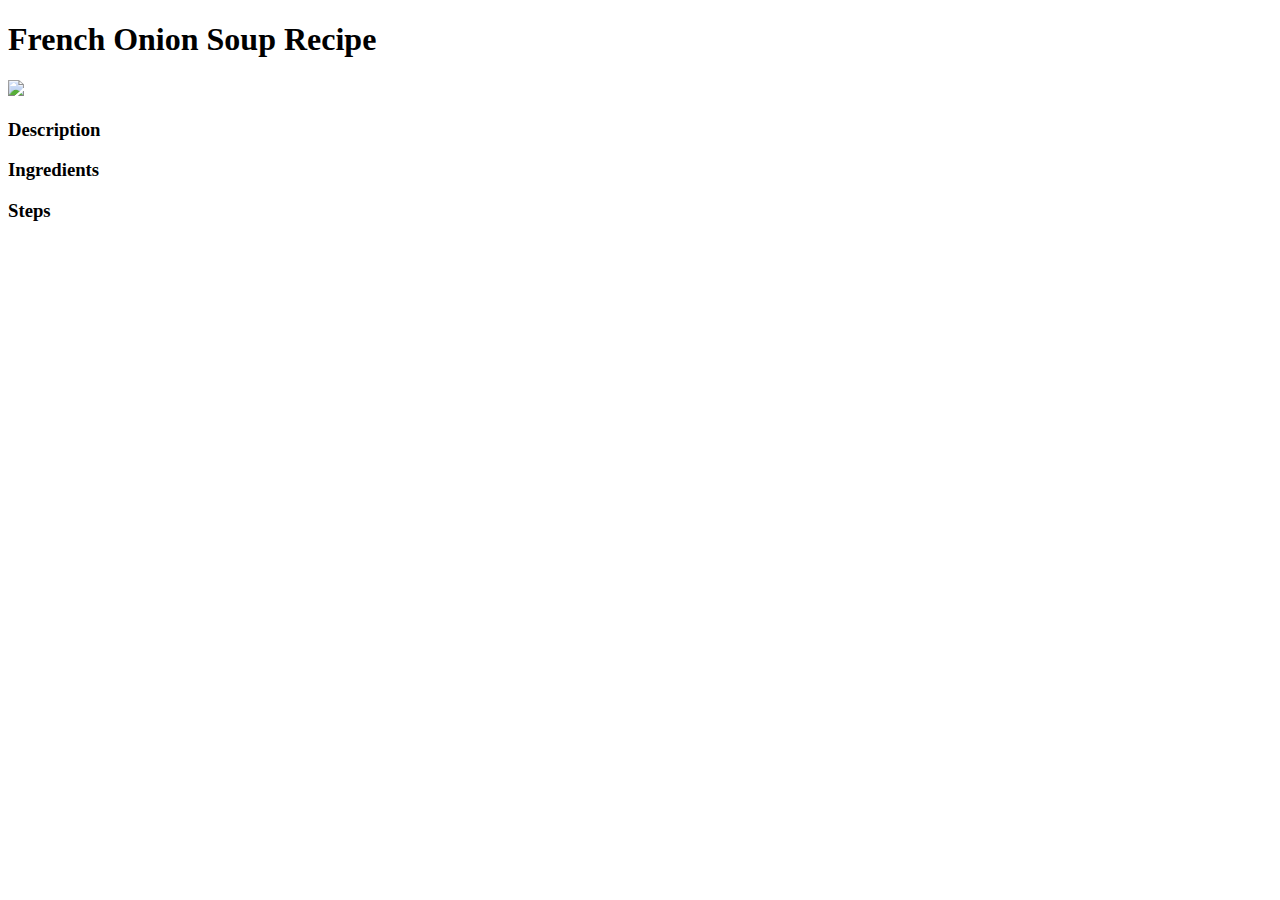
==== recipes/french-onion-soup.html @ 42f49a23 "French Onion Soup Skeleton" ====
<!DOCTYPE html>
<html lang="en">
<head>
    <meta charset="UTF-8">
    <meta name="viewport" content="width=device-width, initial-scale=1.0">
    <title>French Onion Soup Recipe</title>
</head>
<body>
    <h1>French Onion Soup Recipe</h1>
    <img src="https://www.onceuponachef.com/images/2019/02/french-onion-soup-1.jpg">
    <h3>Description</h3>

    <h3>Ingredients</h3>

    <h3>Steps</h3>
    
</body>
</html>
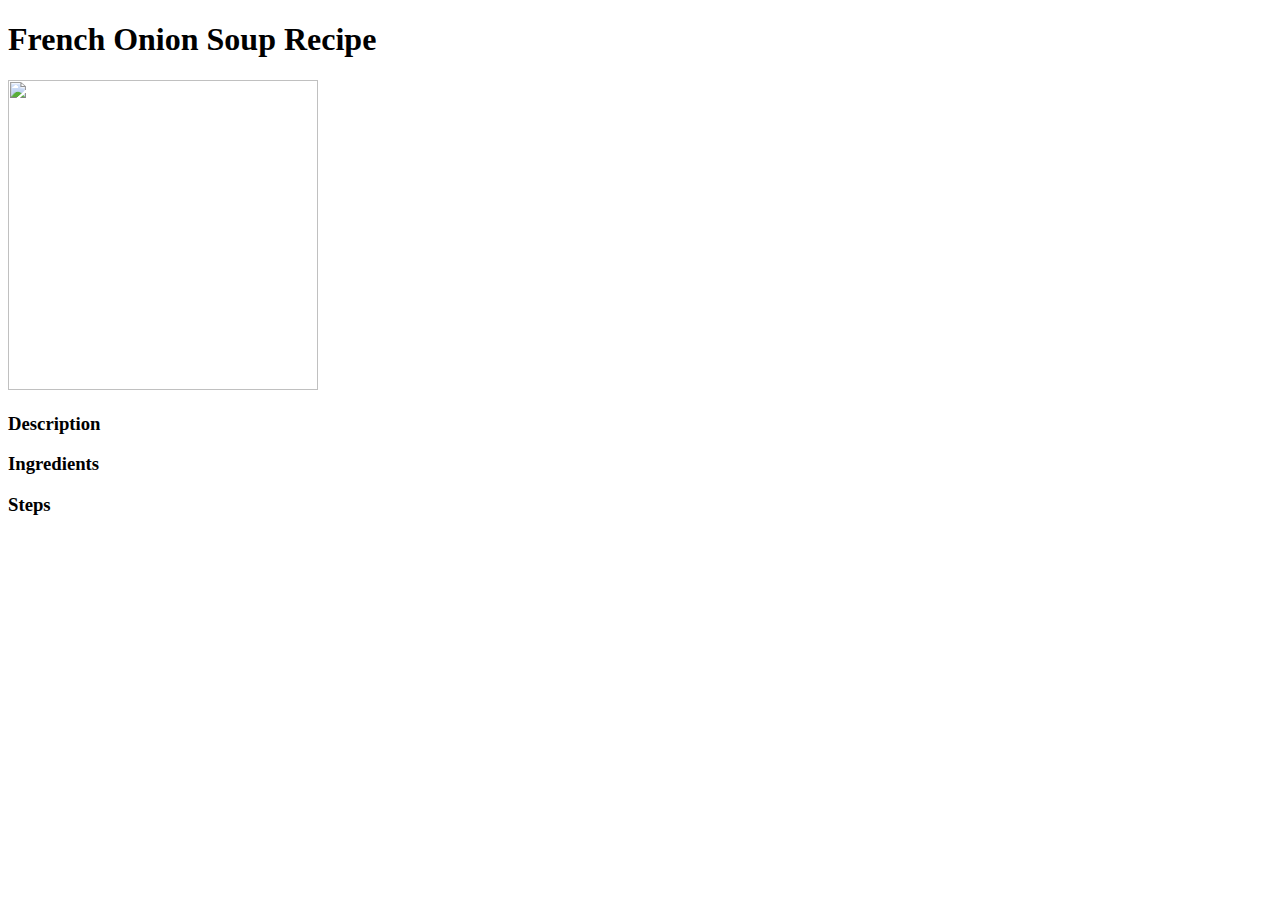
==== commit 2bb77187: "index links to FRS and images have been resized" ====
--- a/recipes/french-onion-soup.html
+++ b/recipes/french-onion-soup.html
@@ -7,12 +7,12 @@
 </head>
 <body>
     <h1>French Onion Soup Recipe</h1>
-    <img src="https://www.onceuponachef.com/images/2019/02/french-onion-soup-1.jpg">
+    <img src="https://www.onceuponachef.com/images/2019/02/french-onion-soup-1.jpg" height="310" width="310">
     <h3>Description</h3>
 
     <h3>Ingredients</h3>
 
     <h3>Steps</h3>
-    
+
 </body>
 </html>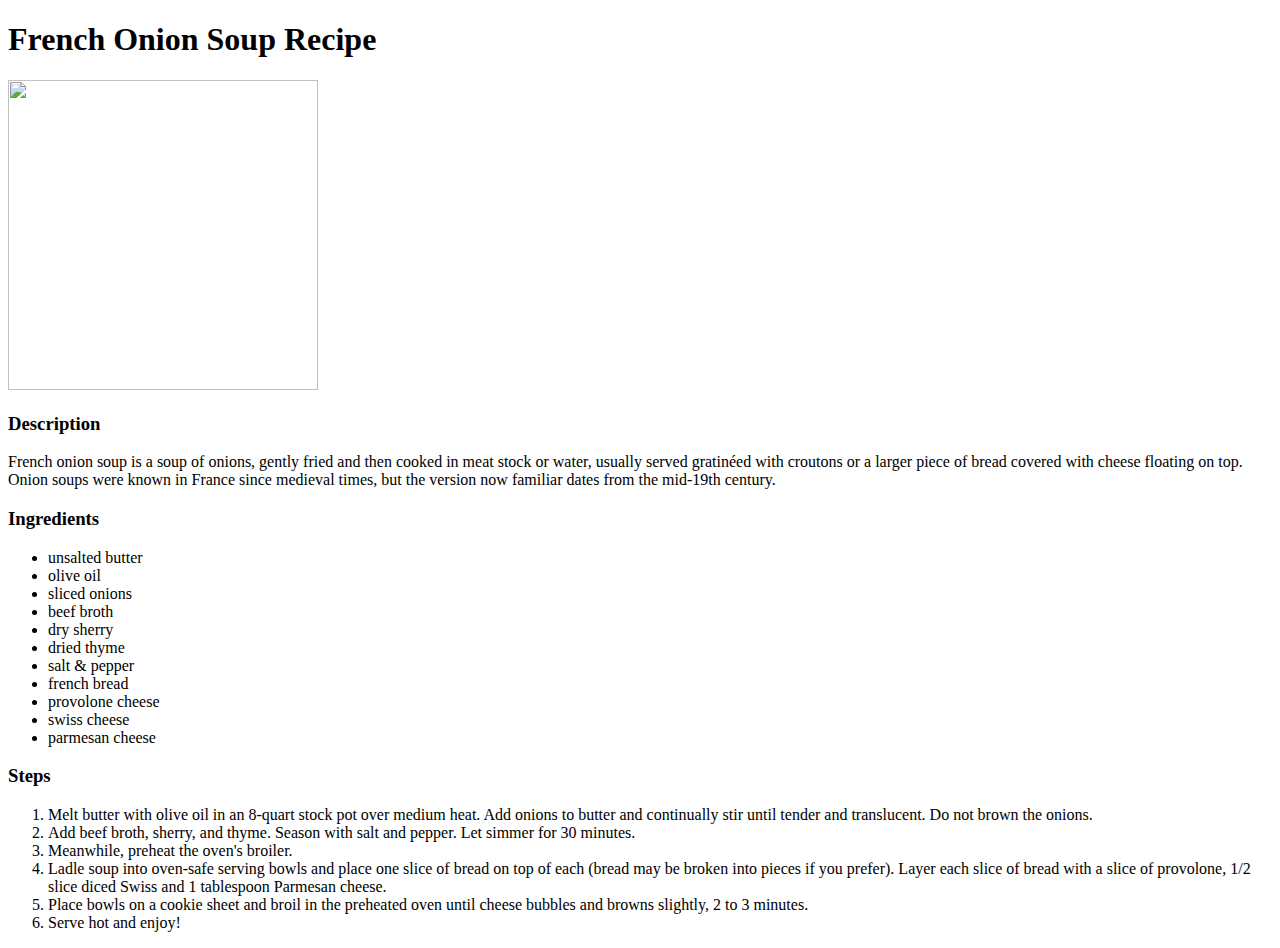
==== commit 1a563cf1: "Finish rest of the FOS content" ====
--- a/recipes/french-onion-soup.html
+++ b/recipes/french-onion-soup.html
@@ -9,10 +9,30 @@
     <h1>French Onion Soup Recipe</h1>
     <img src="https://www.onceuponachef.com/images/2019/02/french-onion-soup-1.jpg" height="310" width="310">
     <h3>Description</h3>
-
+    <p>French onion soup is a soup of onions, gently fried and then cooked in meat stock or water, usually served gratinéed with croutons or a larger piece of bread covered with cheese floating on top. Onion soups were known in France since medieval times, but the version now familiar dates from the mid-19th century.</p>
     <h3>Ingredients</h3>
-
+    <ul>
+        <li>unsalted butter</li>
+        <li>olive oil</li>
+        <li>sliced onions</li>
+        <li>beef broth</li>
+        <li>dry sherry</li>
+        <li>dried thyme</li>
+        <li>salt & pepper</li>
+        <li>french bread</li>
+        <li>provolone cheese</li>
+        <li>swiss cheese</li>
+        <li>parmesan cheese</li>
+    </ul>
     <h3>Steps</h3>
+    <ol>
+        <li>Melt butter with olive oil in an 8-quart stock pot over medium heat. Add onions to butter and continually stir until tender and translucent. Do not brown the onions.</li>
+        <li>Add beef broth, sherry, and thyme. Season with salt and pepper. Let simmer for 30 minutes.</li>
+        <li>Meanwhile, preheat the oven's broiler.</li>
+        <li>Ladle soup into oven-safe serving bowls and place one slice of bread on top of each (bread may be broken into pieces if you prefer). Layer each slice of bread with a slice of provolone, 1/2 slice diced Swiss and 1 tablespoon Parmesan cheese.</li>
+        <li>Place bowls on a cookie sheet and broil in the preheated oven until cheese bubbles and browns slightly, 2 to 3 minutes.</li>
+        <li>Serve hot and enjoy!</li>
+    </ol>
 
 </body>
 </html>